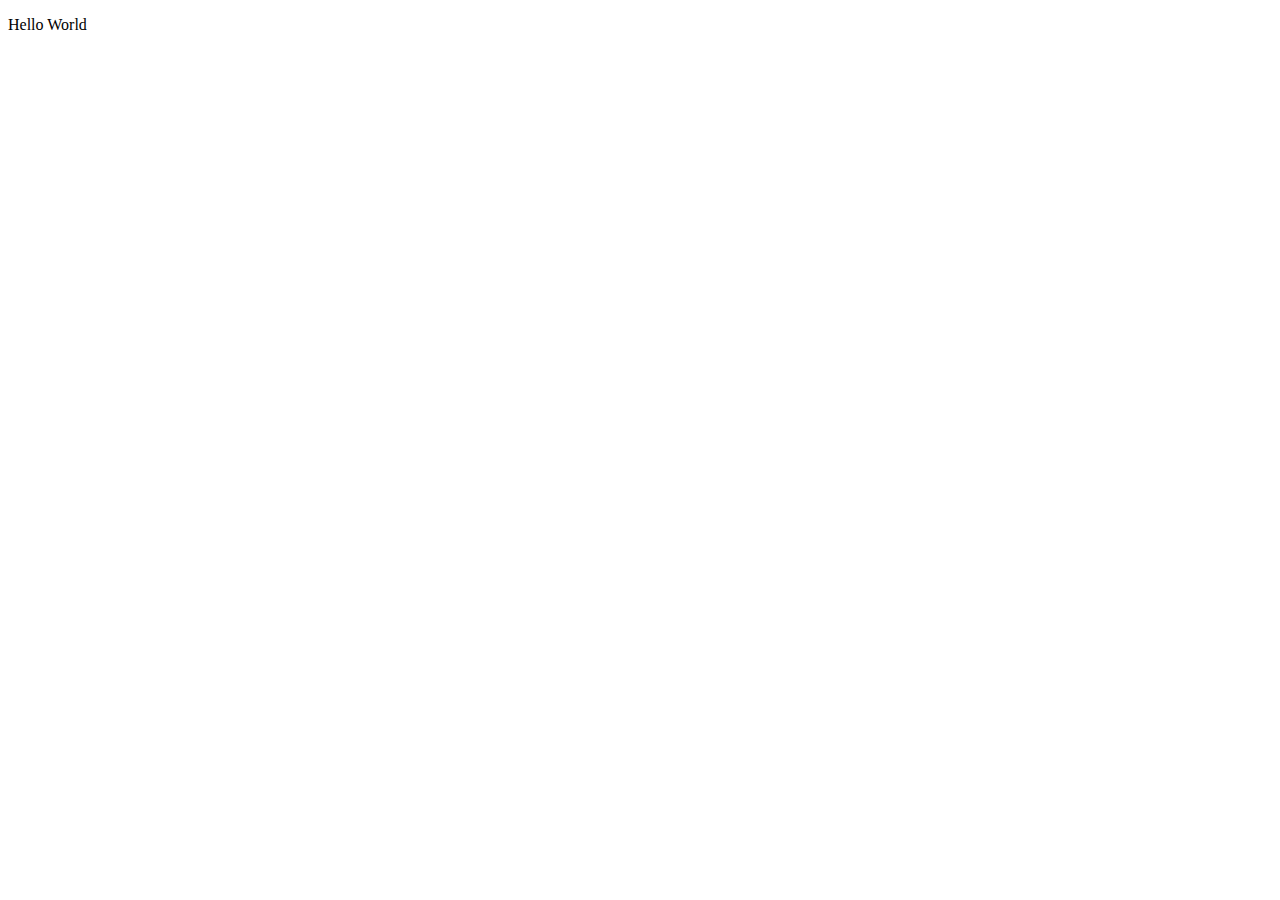
==== index.html @ 03aed92b "completed task" ====
<!DOCTYPE html>
<html lang="en">
  <head>
    <meta charset="UTF-8">
    <title>Fork Me! FCC: Test Suite Template</title>
    <link rel="stylesheet" href="css/style.css">
  </head>

  <body>
    <script src="https://cdn.freecodecamp.org/testable-projects-fcc/v1/bundle.js"></script>

    <!--

    Hello Camper!

    For now, the test suite only works in Chrome!
    Please read the README below in the JS Editor before beginning.
    Feel free to delete this message once you have read it.
    Good luck and Happy Coding!

    - The freeCodeCamp Team

    -->
    <script  src="js/index.js"></script>

    <p>Hello World</p>

  </body>
</html>
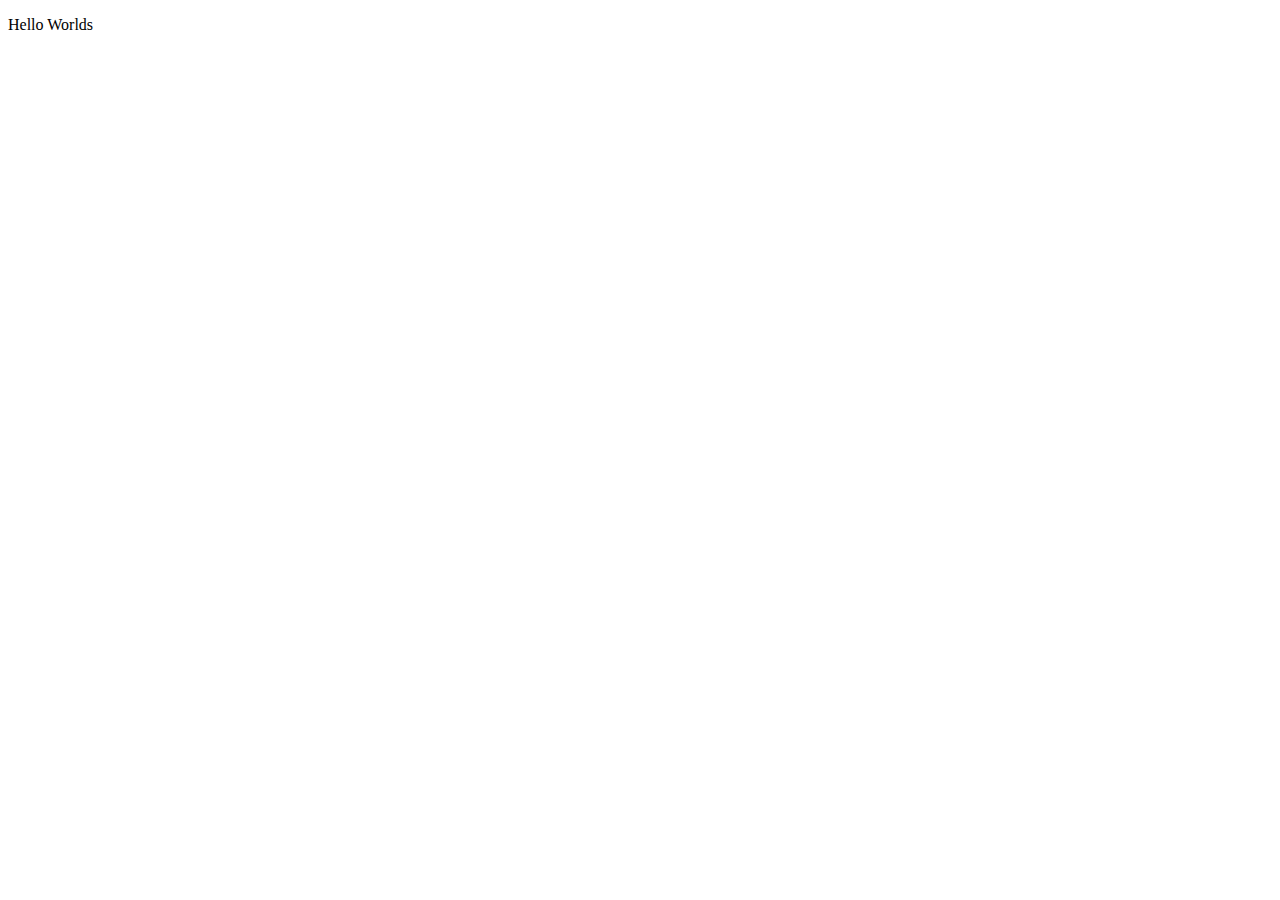
==== commit 3be03b5c: "updated" ====
--- a/index.html
+++ b/index.html
@@ -23,7 +23,7 @@
     -->
     <script  src="js/index.js"></script>
 
-    <p>Hello World</p>
+    <p>Hello Worlds</p>
 
   </body>
 </html>
